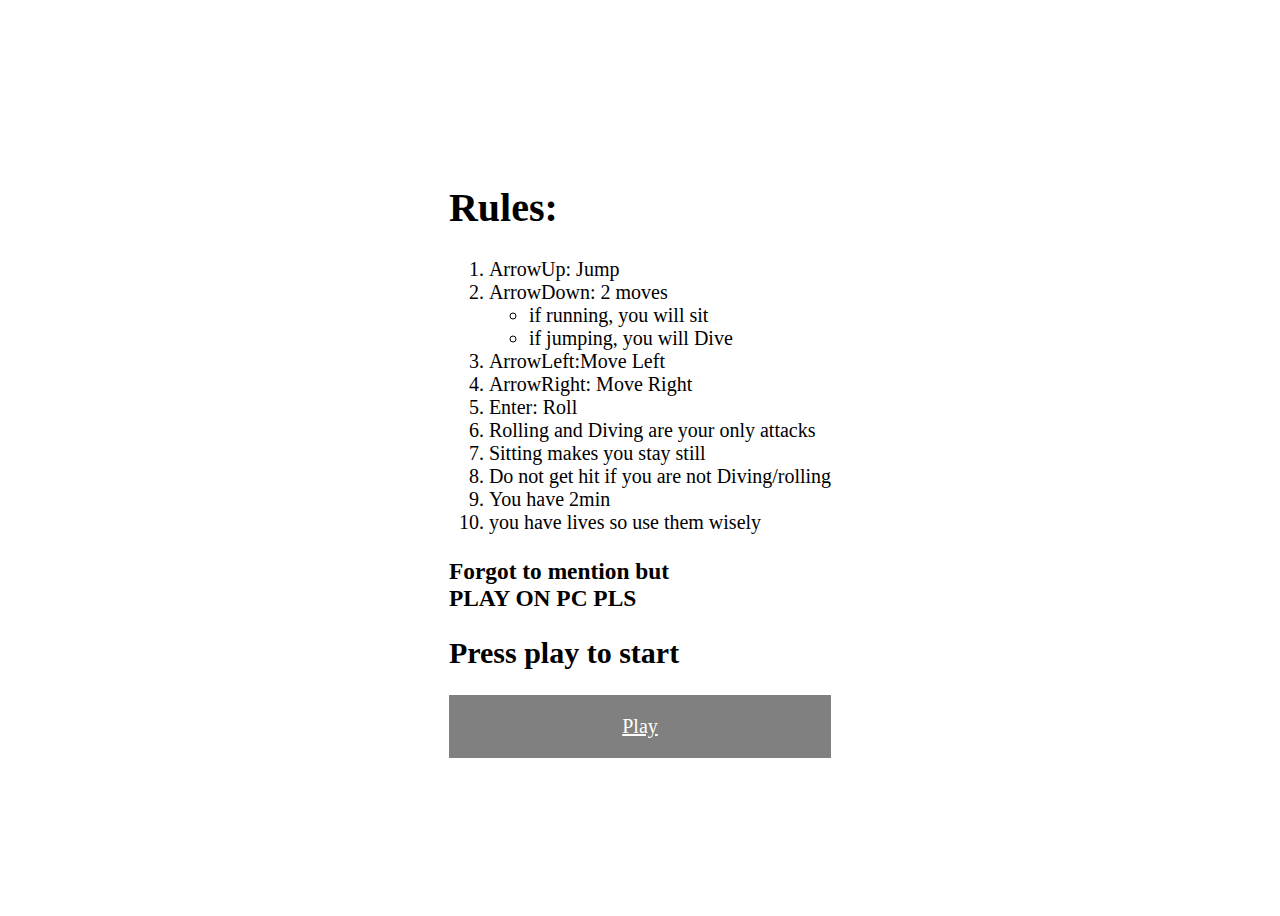
==== index.html @ 98035669 "Update index.html" ====
<!DOCTYPE html>
<html lang="en">
<head>
    <meta charset="UTF-8">
    <meta http-equiv="X-UA-Compatible" content="IE=edge">
    <meta name="viewport" content="width=device-width, initial-scale=1.0">
    <title>Document</title>
    <style>
:root{
    font-size: 20px;
}
*{
    box-sizing: border-box;
}

body{
    height: 100vh;
    display: grid;
    place-items: center;
}
a{
    width: 100%;
    padding: 20px;
    background-color: gray;
    color:white;
    display: inline-block;
    text-align: center;
}
    </style>
</head>
<body>
    <main>
    <h1>Rules:</h1>
        
    <ol>
        <li>ArrowUp: Jump</li>
        <li>ArrowDown: 2 moves
            <ul>
                <li>if running, you will sit</li>
            <li>if jumping, you will Dive</li>
            </ul></li>
        <li>ArrowLeft:Move Left</li>
        <li>ArrowRight: Move Right</li>
        <li>Enter: Roll</li>
        <li>Rolling and Diving are your only attacks</li>
        <li>Sitting makes you stay still</li>
        <li> Do not get hit if you are not Diving/rolling</li>
        <li> You have 2min</li>
        <li>you have lives so use them wisely</li>
    </ol>
        <h3> Forgot to mention but<br>
            PLAY ON PC PLS</h3>
    <h2>Press play to start</h2>
    <a href="./game.html" target="_self">Play</a>
</main>
</body>
</html>
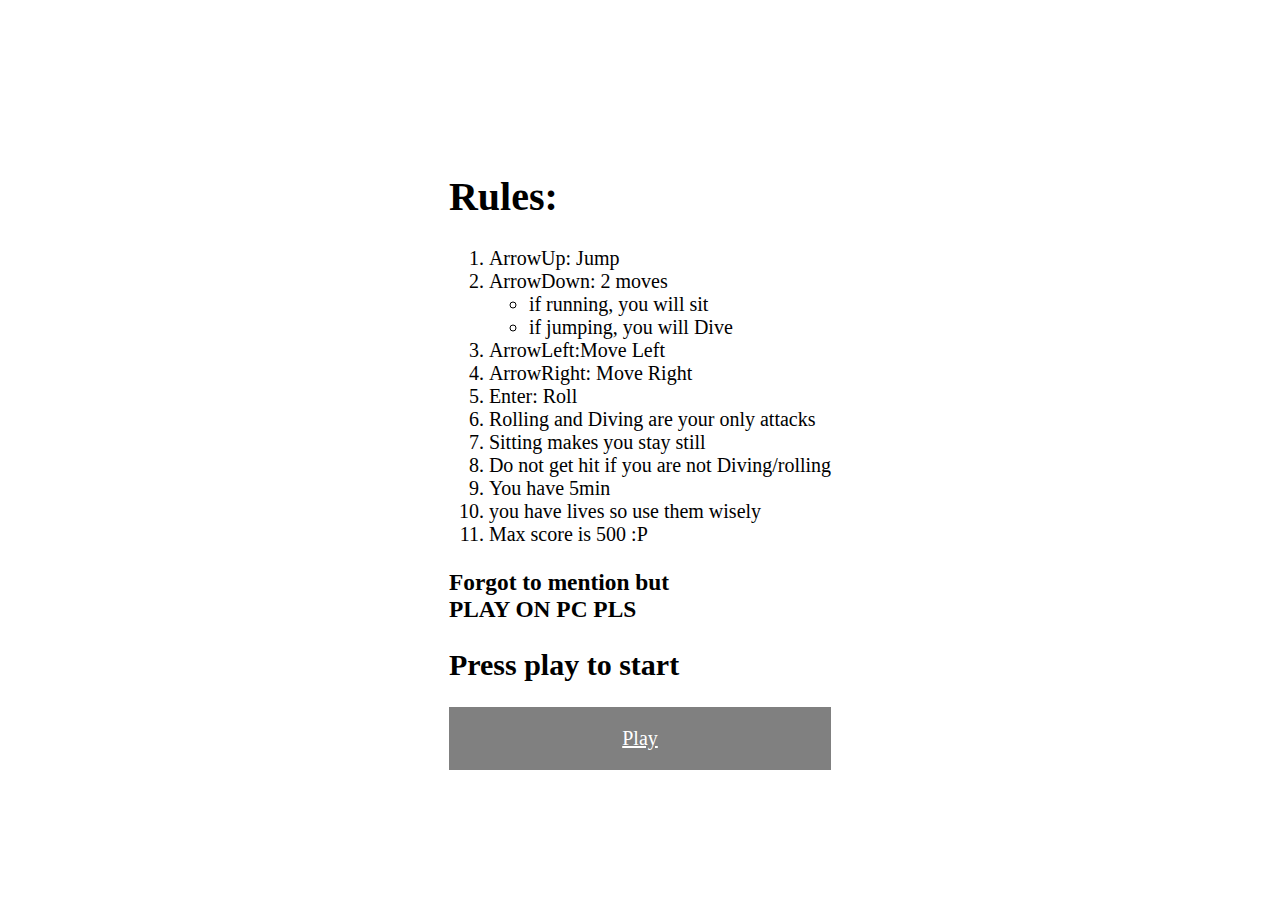
==== commit f467840b: "Update index.html" ====
--- a/index.html
+++ b/index.html
@@ -45,8 +45,9 @@
         <li>Rolling and Diving are your only attacks</li>
         <li>Sitting makes you stay still</li>
         <li> Do not get hit if you are not Diving/rolling</li>
-        <li> You have 2min</li>
+        <li> You have 5min</li>
         <li>you have lives so use them wisely</li>
+        <li>Max score is 500 :P</li>
     </ol>
         <h3> Forgot to mention but<br>
             PLAY ON PC PLS</h3>
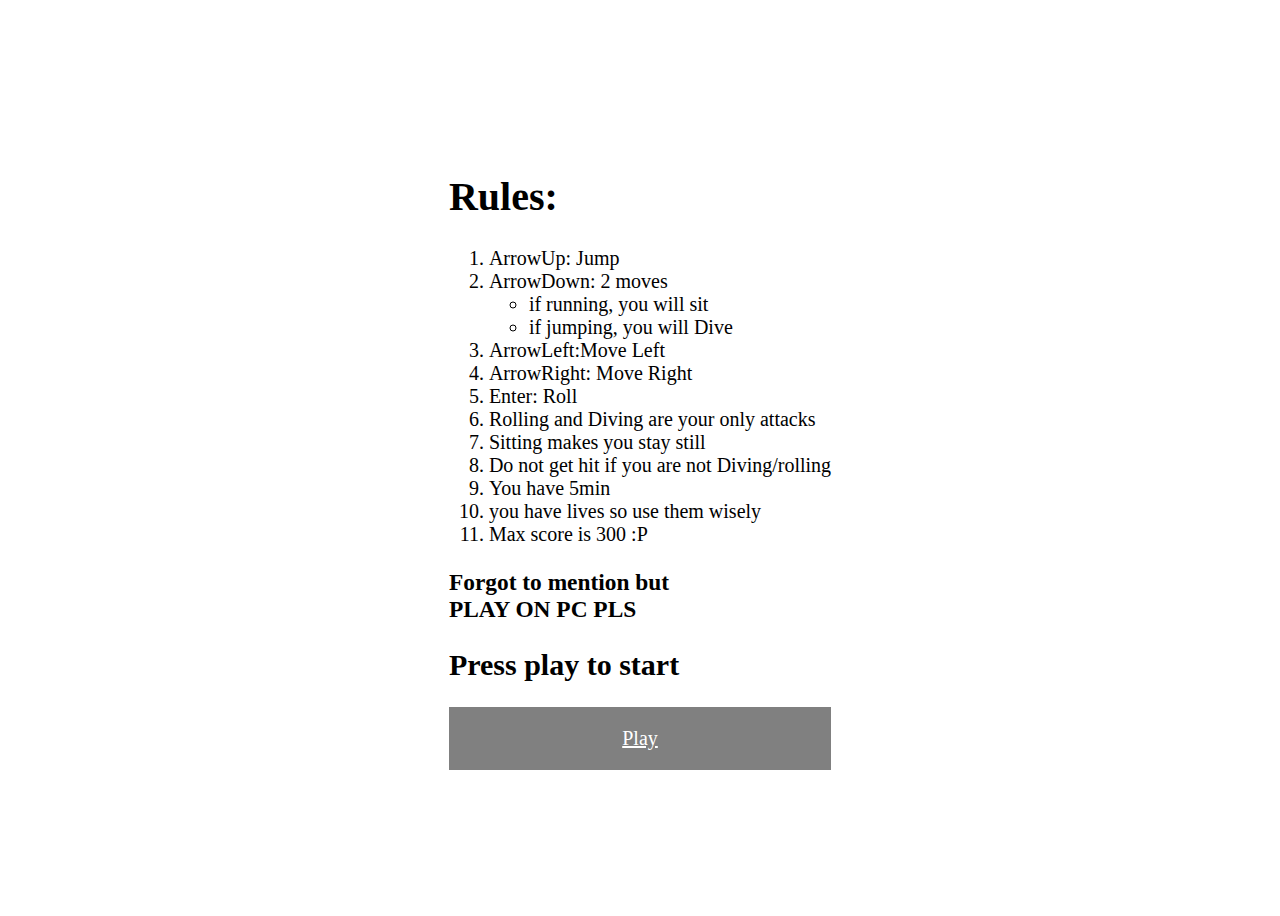
==== commit 682de087: "Update index.html" ====
--- a/index.html
+++ b/index.html
@@ -47,7 +47,7 @@
         <li> Do not get hit if you are not Diving/rolling</li>
         <li> You have 5min</li>
         <li>you have lives so use them wisely</li>
-        <li>Max score is 500 :P</li>
+        <li>Max score is 300 :P</li>
     </ol>
         <h3> Forgot to mention but<br>
             PLAY ON PC PLS</h3>
